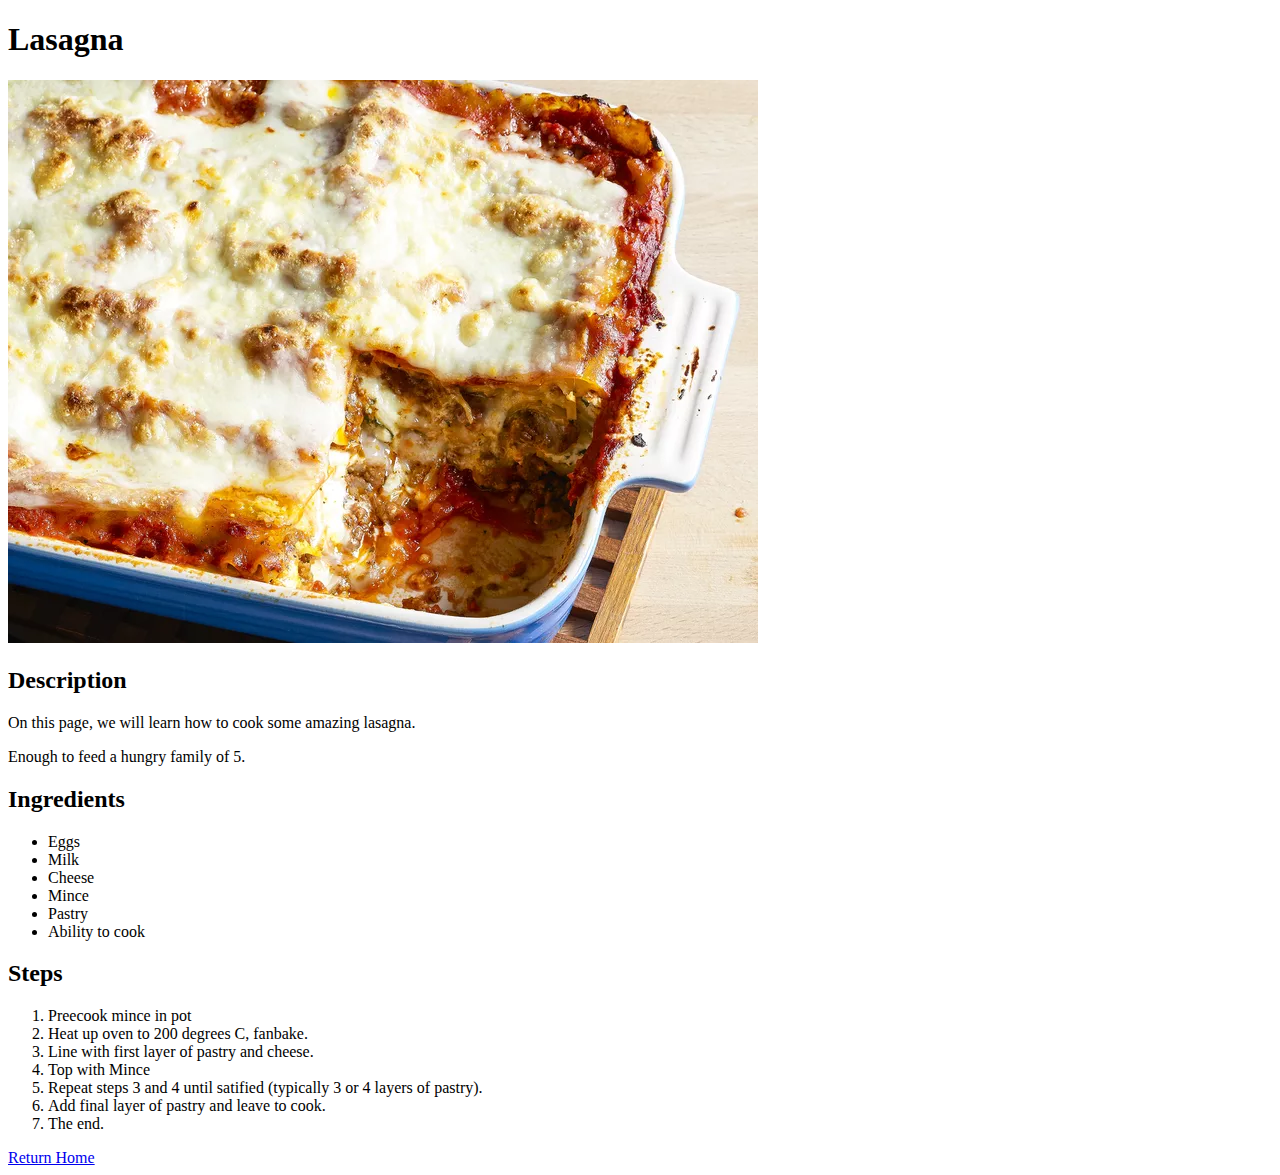
==== recipes/lasagna.html @ 2ce82068 "(If applied, this commit will) Create HTML skeleton for recipe website Makes use of (relative) links" ====
<!DOCTYPE html>
<html lang="en">
    
<head>
    <meta charset="UTF-8">
    <meta http-equiv="X-UA-Compatible" content="IE=edge">
    <meta name="viewport" content="width=device-width, initial-scale=1.0">
    <title>Lasagna</title>
</head>

<body>
    <h1>Lasagna</h1>
    <img src="../img/lasgna.jpg" alt="tasty lasagna">
    <h2>Description</h2>
    <p>On this page, we will learn how to cook some amazing lasagna.</p>
    <p>Enough to feed a hungry family of 5.</p>
    <h2>Ingredients</h2>
    <ul>
        <li>Eggs</li>
        <li>Milk</li>
        <li>Cheese</li>
        <li>Mince</li>
        <li>Pastry</li>
        <li>Ability to cook</li>

    </ul>
    <h2>Steps</h2>
    <ol>
        <li>Preecook mince in pot</li>
        <li>Heat up oven to 200 degrees C, fanbake.</li>
        <li>Line with first layer of pastry and cheese.</li>
        <li>Top with Mince</li>
        <li>Repeat steps 3 and 4 until satified (typically 3 or 4 layers of pastry).</li>
        <li>Add final layer of pastry and leave to cook.</li>
        <li>The end.</li>
    </ol>
    <a href="../index.html">Return Home</a>
</body>

</html>
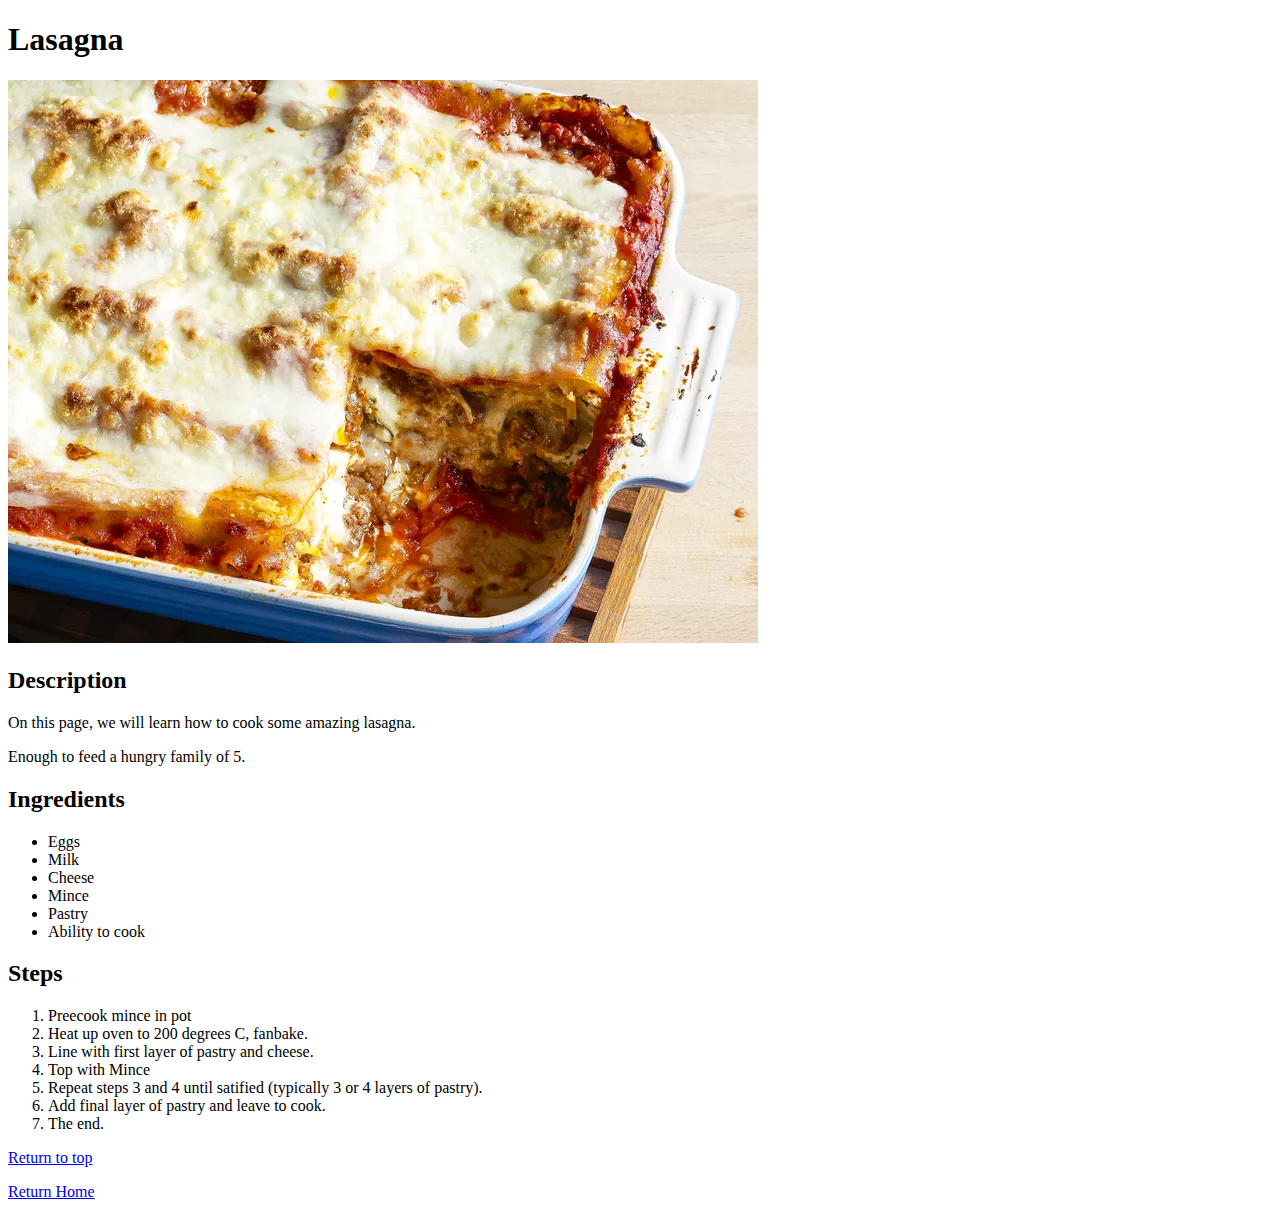
==== commit 0cf2f906: "Add header feature, homepage image and other finishing touches - now complete" ====
--- a/recipes/lasagna.html
+++ b/recipes/lasagna.html
@@ -9,7 +9,7 @@
 </head>
 
 <body>
-    <h1>Lasagna</h1>
+    <h1 id="header">Lasagna</h1>
     <img src="../img/lasgna.jpg" alt="tasty lasagna">
     <h2>Description</h2>
     <p>On this page, we will learn how to cook some amazing lasagna.</p>
@@ -34,6 +34,8 @@
         <li>Add final layer of pastry and leave to cook.</li>
         <li>The end.</li>
     </ol>
+    <a href="#header">Return to top</a>
+    <p></p>
     <a href="../index.html">Return Home</a>
 </body>
 
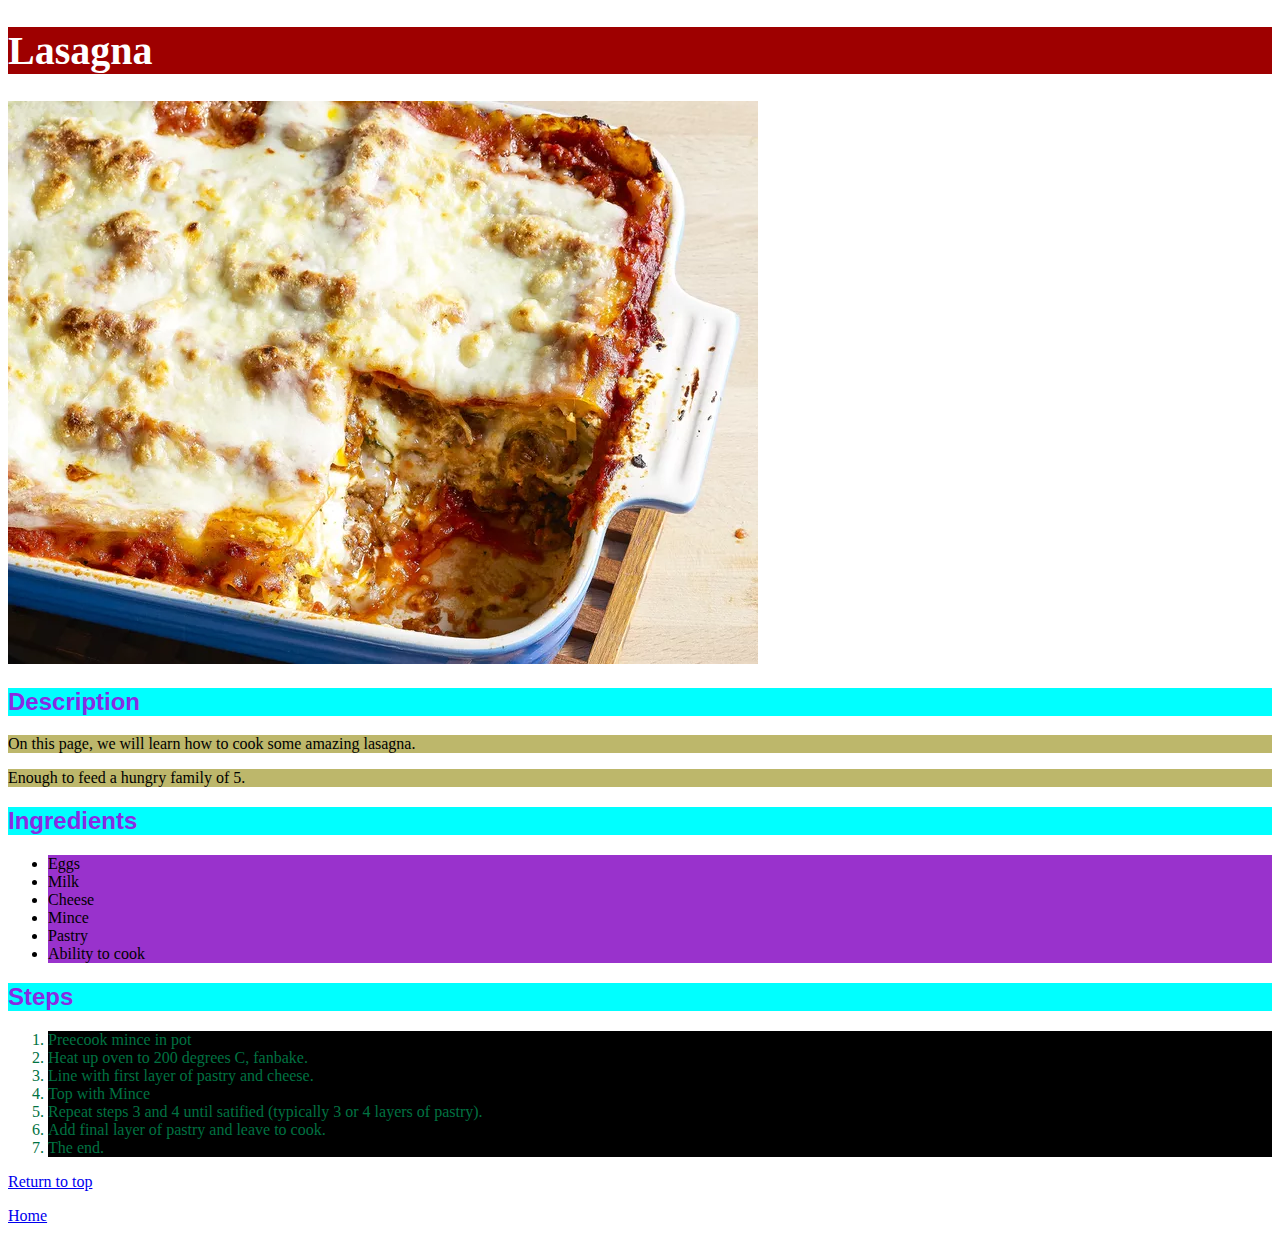
==== commit 4f0cc4e8: "Add random CSS to recipe for practise" ====
--- a/recipes/lasagna.html
+++ b/recipes/lasagna.html
@@ -6,6 +6,8 @@
     <meta http-equiv="X-UA-Compatible" content="IE=edge">
     <meta name="viewport" content="width=device-width, initial-scale=1.0">
     <title>Lasagna</title>
+    <link rel="stylesheet" href="../styles.css">
+
 </head>
 
 <body>
@@ -36,7 +38,7 @@
     </ol>
     <a href="#header">Return to top</a>
     <p></p>
-    <a href="../index.html">Return Home</a>
+    <a href="../index.html"> Home</a>
 </body>
 
 </html>--- a/styles.css
+++ b/styles.css
@@ -0,0 +1,36 @@
+#header {
+    background-color: rgb(158, 0, 0);
+    color: white;
+    font-size: 40px;
+    font-family: "Lucida Handwriting", "Brush Script MT", serif;
+}
+
+h2 {
+    background-color:aqua;
+    color:blueviolet;
+    font-family: "Copperplate", "Papyrus", sans-serif;
+}
+
+ul p{
+    font-family:'Courier New', Courier, monospace;
+    color:brown;
+    background-color: cornflowerblue;
+}
+
+p {
+    background-color: darkkhaki;
+}
+
+ul li{
+    background-color: darkorchid;
+}
+
+ol li{
+    color: rgb(0, 114, 66);
+    background-color: black;
+}
+
+#chef {
+    width: 300px;
+    height: auto
+}